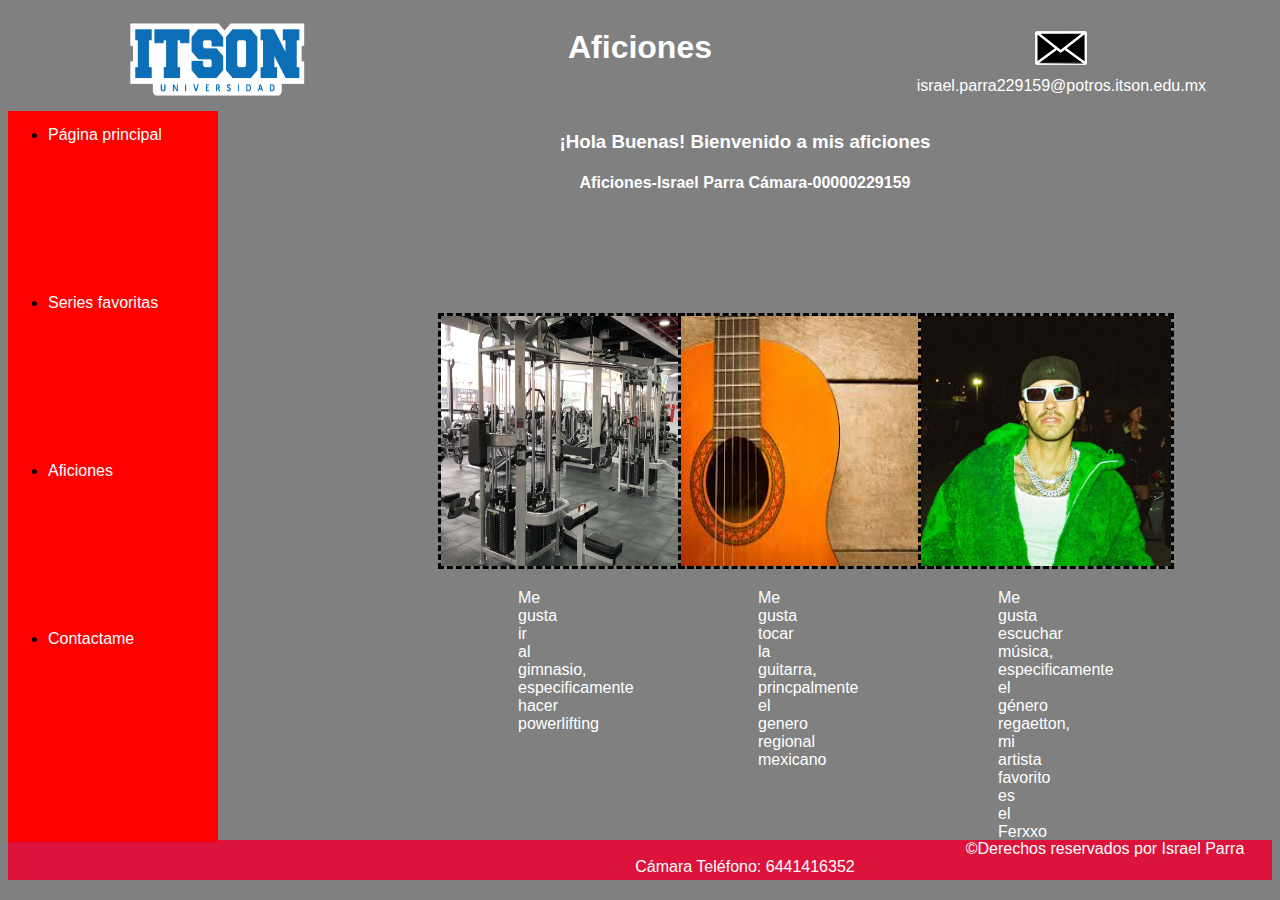
==== aficiones.html @ b36384fb "Se agrega el proyecto" ====
<!DOCTYPE html>
<html>

<head>

    <meta http-equiv="Content-Type" content="text/html;" charset=utf-8>
    <title>Aficiones</title>
    <link rel="stylesheet" href="estilos.css">

</head>

<style>

</style>

<body>

    <header>
        <div class="foto2">
            <img src="img/itsonlogo.png" alt="" width="200" height="100">
        </div>

        <h1>Aficiones</h1>

        <div class="foto1">
            <img src="img/co.png" alt="co" width="80" height="80">
            <p><a href="">israel.parra229159@potros.itson.edu.mx</a></p>
        </div>
    </header>

    <nav>
        <ul>
            <li><a href="index.html">Página principal</a></li>
            <li><a href="series.html">Series favoritas</a></li>
            <li><a href="aficiones.html">Aficiones</a></li>
            <li><a href="contactame.html">Contactame</a></li>
        </ul>
    </nav>

    <main>

        <section>

            <h3>¡Hola Buenas! Bienvenido a mis aficiones</h3>
            <h4>Aficiones-Israel Parra Cámara-00000229159</h4>



            <div class="galeria">

                <div class="figura">

                    <div class="foto"><img src="img/jim.jpeg" alt="" width="250" height="250"></div>
                    <p>Me gusta ir al gimnasio, especificamente hacer powerlifting</p>

                </div>

                <div class="figura">

                    <div class="foto"><img src="img/guitar.jpg" alt="" width="250" height="250"></div>
                    <p>Me gusta tocar la guitarra, princpalmente el genero regional mexicano</p>

                </div>

                <div class="figura">

                    <div class="foto"><img src="img/ferxxo.jpg" alt="" width="250" height="250"></div>
                    <p>Me gusta escuchar música, especificamente el género regaetton, mi artista favorito es el Ferxxo
                    </p>


                </div>

            </div>


        </section>

    </main>


    <div class="aficionesf">

        <footer>

            &copy;Derechos reservados por Israel Parra Cámara
            Teléfono: 6441416352


        </footer>


    </div>


</body>

</html>
---- estilos.css ----
header{
    background: url(img/h2.jpg); 
    display: grid;
    grid-template-columns: repeat(3,1fr);
    text-align: center;
}

header h1{
    color: white;
    text-align: center;
    display: grid;

}


body{
/* 
    background: url(img/rojo.jpg); */
    font-family: Verdana, Geneva, Tahoma, sans-serif;
    background: hsl(0, 0%, 50%); 
    
}

.foto1{
    float: right;
}

.foto1 p{
    margin-top: -15px;
    
}

.foto2{
    float: left;
}


a:hover{
    color:blue;
    font-weight: bold;
    
}

a{
    color: white;
    text-decoration: none;

}

li{
    margin-top: 15px;
    margin-bottom: 150px;
}

ul{
    float: left;
    margin-top: -1px;
    background-color: red;
    height: 731px;
    width: 170px;
}

main{
    text-align: center;
    color: white;
}

footer{
    text-align: center;
    height: 40px;
    background-color: crimson;
    color: white;
}

table, th, td {
    border: 1px solid black;
    border-collapse: collapse;
}

tr:nth-of-type(1) > th{
    background-color: blue;
}

td:first-child{
    background-color:olivedrab;
}

tr:nth-child(2n){
    background-color:darkcyan;
}

tr:nth-child(2n+1){
    background-color:coral
}

td a:hover{
    font-style: italic;
}

.aficionesf{
    margin-top: 648px;
}

.foto img{
    border: 3px dashed black;
    margin-top: 100px;
    margin-left: 220px;
}

.figura p{
    font: 1.0em;
    font-family: Arial, Helvetica, sans-serif;
    margin-left: 100px;
    padding-left: 200px;
    
  }
  
  .figura{
    float: left;
    width: 240px;

    
  }

  .descrf{
    margin-top: 219px;
  }

  form{
    margin-top: 100px;
  }

  .aficionesf{
    margin-top: 648px;
  }

.contactof{
     margin-top: 322px;
}

#prinf{
    margin-top: 9px;
}

.piePeliculas{
    margin-top: 648px;
    background-color: crimson;
}
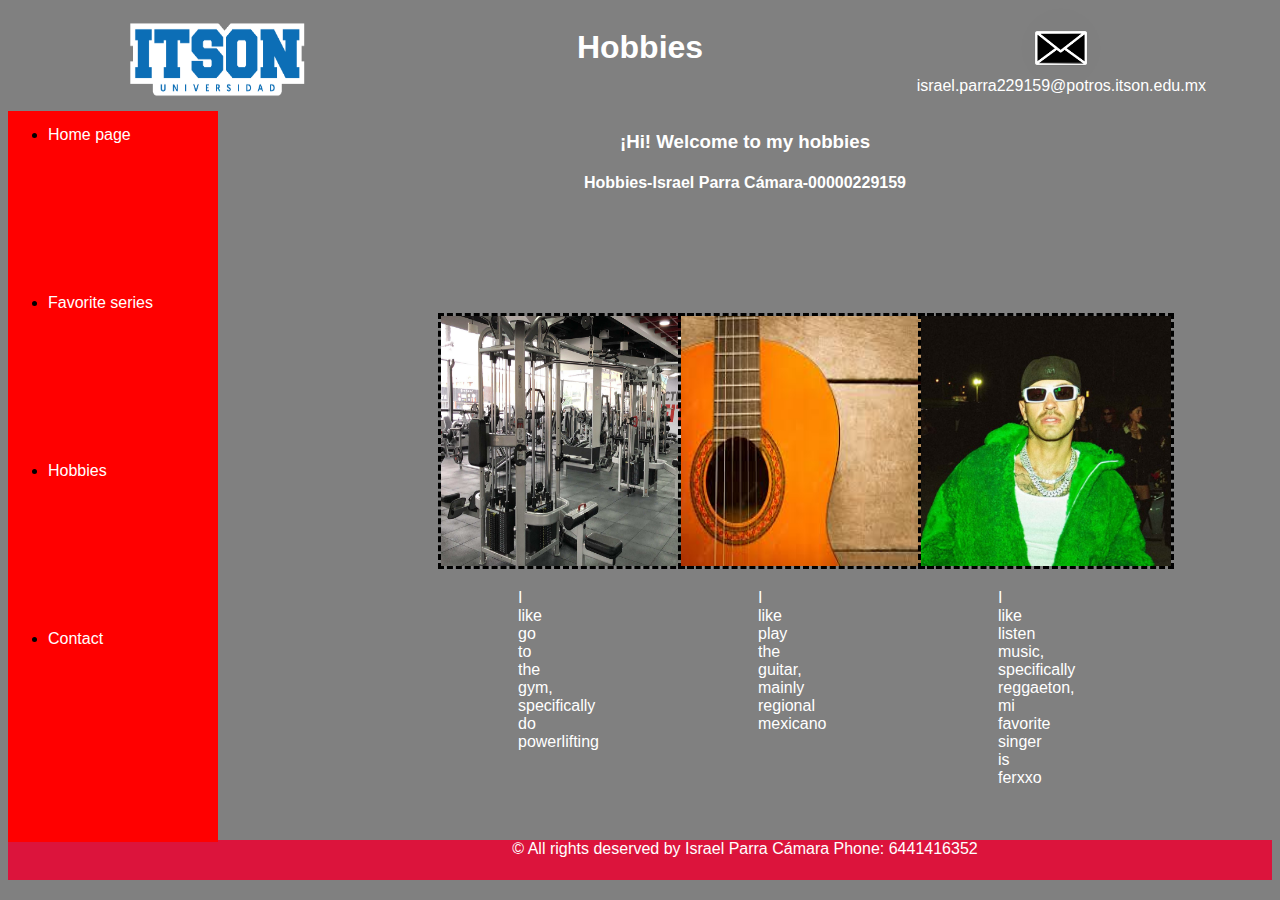
==== commit 2ac5eaf0: "english version" ====
--- a/aficiones.html
+++ b/aficiones.html
@@ -4,7 +4,7 @@
 <head>
 
     <meta http-equiv="Content-Type" content="text/html;" charset=utf-8>
-    <title>Aficiones</title>
+    <title>Hobbies</title>
     <link rel="stylesheet" href="estilos.css">
 
 </head>
@@ -20,7 +20,7 @@
             <img src="img/itsonlogo.png" alt="" width="200" height="100">
         </div>
 
-        <h1>Aficiones</h1>
+        <h1>Hobbies</h1>
 
         <div class="foto1">
             <img src="img/co.png" alt="co" width="80" height="80">
@@ -30,10 +30,10 @@
 
     <nav>
         <ul>
-            <li><a href="index.html">Página principal</a></li>
-            <li><a href="series.html">Series favoritas</a></li>
-            <li><a href="aficiones.html">Aficiones</a></li>
-            <li><a href="contactame.html">Contactame</a></li>
+            <li><a href="index.html">Home page</a></li>
+            <li><a href="series.html">Favorite series</a></li>
+            <li><a href="aficiones.html">Hobbies</a></li>
+            <li><a href="contactame.html">Contact</a></li>
         </ul>
     </nav>
 
@@ -41,8 +41,8 @@
 
         <section>
 
-            <h3>¡Hola Buenas! Bienvenido a mis aficiones</h3>
-            <h4>Aficiones-Israel Parra Cámara-00000229159</h4>
+            <h3>¡Hi! Welcome to my hobbies</h3>
+            <h4>Hobbies-Israel Parra Cámara-00000229159</h4>
 
 
 
@@ -51,21 +51,21 @@
                 <div class="figura">
 
                     <div class="foto"><img src="img/jim.jpeg" alt="" width="250" height="250"></div>
-                    <p>Me gusta ir al gimnasio, especificamente hacer powerlifting</p>
+                    <p>I like go to the gym, specifically do powerlifting</p>
 
                 </div>
 
                 <div class="figura">
 
                     <div class="foto"><img src="img/guitar.jpg" alt="" width="250" height="250"></div>
-                    <p>Me gusta tocar la guitarra, princpalmente el genero regional mexicano</p>
+                    <p>I like play the guitar, mainly regional mexicano</p>
 
                 </div>
 
                 <div class="figura">
 
                     <div class="foto"><img src="img/ferxxo.jpg" alt="" width="250" height="250"></div>
-                    <p>Me gusta escuchar música, especificamente el género regaetton, mi artista favorito es el Ferxxo
+                    <p>I like listen music, specifically reggaeton, mi favorite singer is ferxxo
                     </p>
 
 
@@ -83,8 +83,8 @@
 
         <footer>
 
-            &copy;Derechos reservados por Israel Parra Cámara
-            Teléfono: 6441416352
+            &copy; All rights deserved by Israel Parra Cámara
+            Phone: 6441416352
 
 
         </footer>
